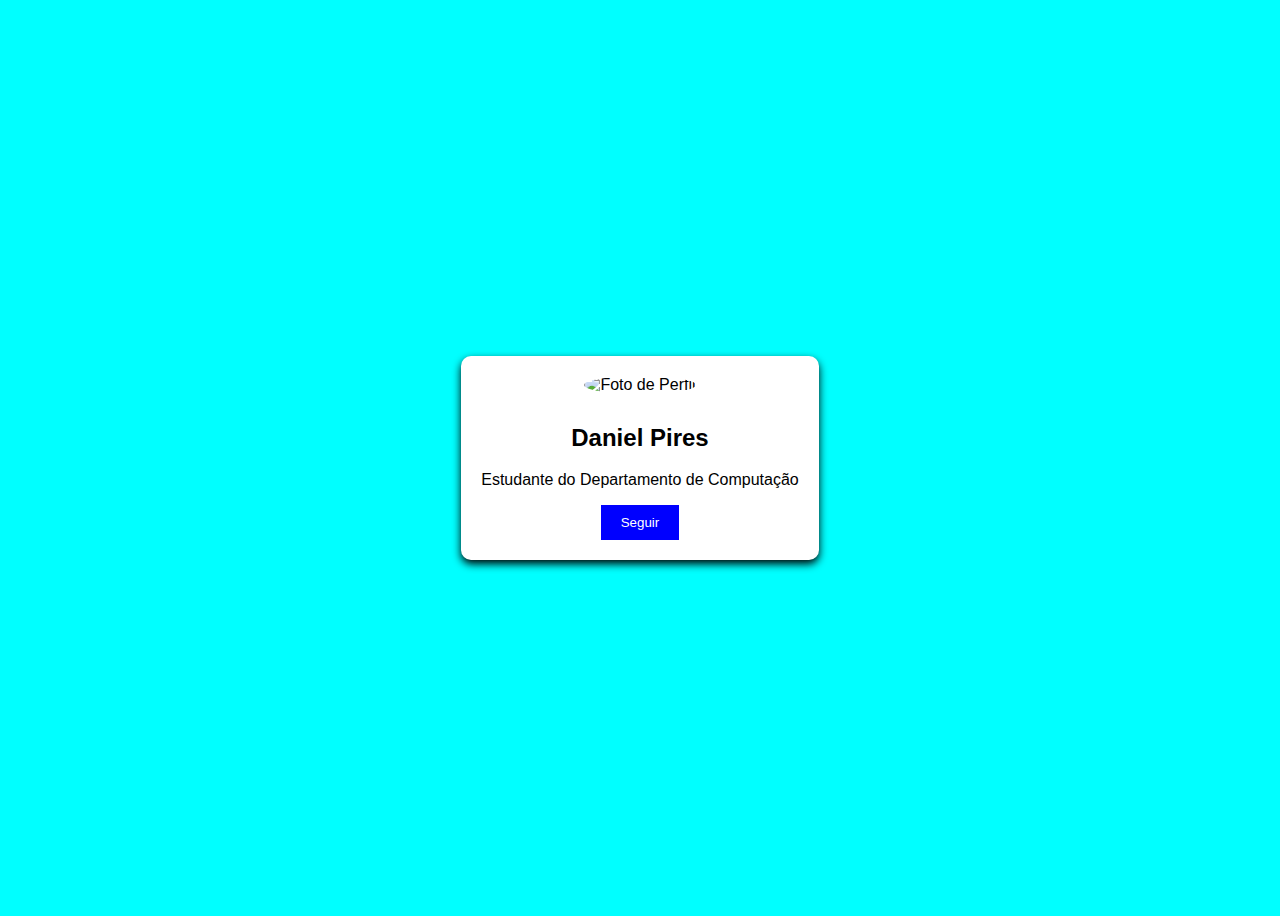
==== index.html @ c87fe5f9 "primeiro site" ====
<!DOCTYPE html> <!-- indica que o documento é HTML5-->
<html lang="en">
    <head>
        <meta charset="UTF-8"> <!-- sistema de codificação do português-->
        <!-- largura da página será a largura do dispositivo -->
        <meta name="viewport" content="width=device-width, initial-scale=1.0">
        <title> Cartão de Apresentação </title>
        <!-- faz referência ao arquivo css -->
        <!-- rel é para designar o tipo da relação, que é folha de estilo -->
        <!-- href é a referência do hipertexto -->
        <link rel="stylesheet" href="css/styles.css"/>
        <!-- faz referência ao arquivo js --> 
        <script src="js/scripts.js"> </script>
    </head>
    <body>
        <div class="container"> <!-- divisão lógica de conteúdo -->
            <img class="foto" src="https://placehold.co/150" alt="Foto de Perfil"/>
            <!-- cabeçalho de nível 2-->
            <h2> Daniel Pires </h2>
            <!-- parágrafo -->
            <p> Estudante do Departamento de Computação </p> 
            <button onclick="mensagem()"> Seguir </button>
        </div>
    </body>
</html>
---- css/styles.css ----
body {
    /* fonte do texto */
    font-family: Arial, sans-serif;
    background-color: cyan;
    /* usa modelo FlexBox, conceito de caixa para posicionamento */
    display: flex;
    justify-content: center; /* centraliza na horizontal */
    height: 100vh; /* altura da página 100% da altura da página*/
    align-items: center; /* centraliza na vertical */

}
.container {
    background-color: white;
    padding: 20px; /* espaçamento interno */
    border-radius: 10px; /* borda */
    text-align: center; /* texto centralizado */
    box-shadow: 0 4px 8px ; /* sombra */
}
button {
    background-color: blue;
    color: white; 
    border: none;
    /* 10 abaixo e 10 acima e 20 esquerda e 20 direita */
    padding: 10px 20px;
}
/* ao passar o mouse em cima do botão */
button:hover {
    background-color: red;
}

.foto {
    /* borda com cantos arredondados*/
    border-radius: 50%;
    /* largura */
    width: 100px;
    /* altura */
    height: 100px;
    /* espaçamento externo abaixo */
    margin-bottom: 10px;
}
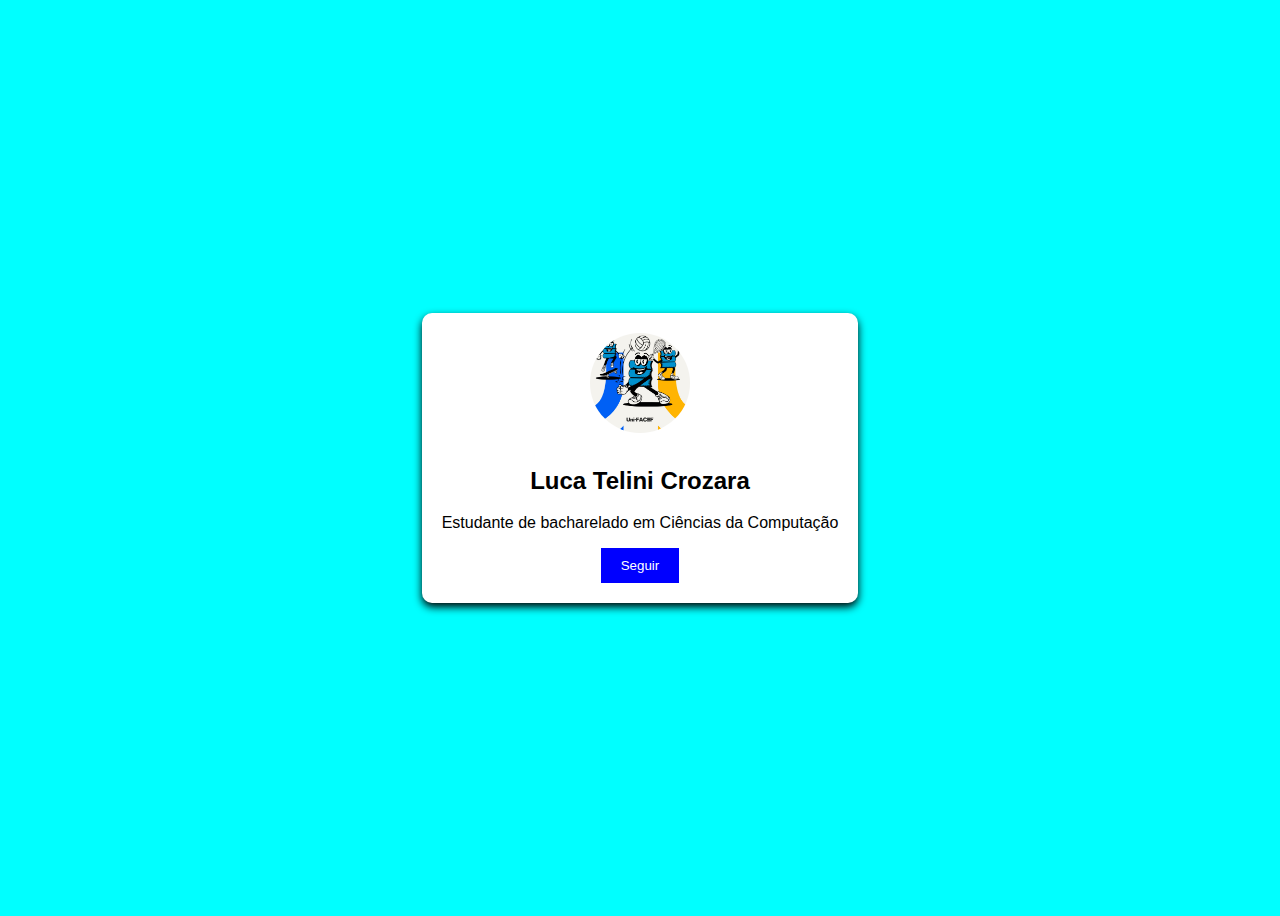
==== commit bdf41643: "imagem do trote" ====
--- a/index.html
+++ b/index.html
@@ -14,11 +14,11 @@
     </head>
     <body>
         <div class="container"> <!-- divisão lógica de conteúdo -->
-            <img class="foto" src="https://placehold.co/150" alt="Foto de Perfil"/>
+            <img class="foto" src="img/trote.jpg" alt="Foto de Perfil"/>
             <!-- cabeçalho de nível 2-->
-            <h2> Daniel Pires </h2>
+            <h2> Luca Telini Crozara </h2>
             <!-- parágrafo -->
-            <p> Estudante do Departamento de Computação </p> 
+            <p> Estudante de bacharelado em Ciências da Computação </p> 
             <button onclick="mensagem()"> Seguir </button>
         </div>
     </body>
